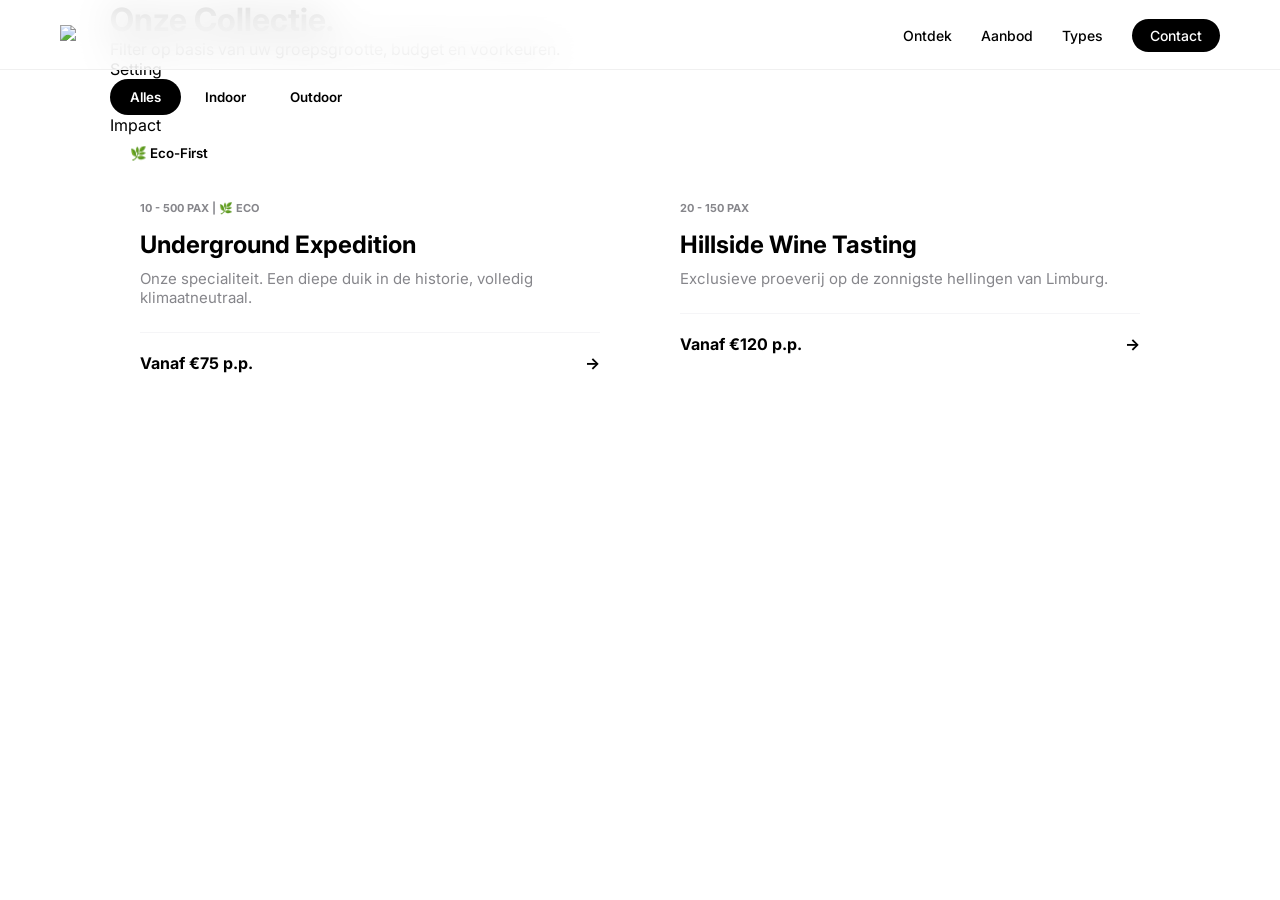
==== aanbod.html @ 2ffb5a2f "Create aanbod.html" ====
<!DOCTYPE html>
<html lang="nl">
<head>
    <meta charset="UTF-8">
    <meta name="viewport" content="width=device-width, initial-scale=1.0">
    <title>Aanbod | Wij zijn Valkenburg 2026</title>
    <link rel="stylesheet" href="style.css?v=1.2">
    <link href="https://fonts.googleapis.com/css2?family=Inter:wght@400;700;900&display=swap" rel="stylesheet">
</head>
<body class="bg-light">

    <nav class="navbar">
        <div class="nav-content">
            <a href="index.html"><img src="https://wijzijnvalkenburg.nl/wp-content/uploads/2020/06/Logo_WijzijnValkenburg_zwart.png" class="logo"></a>
            <div class="menu">
                <a href="index.html">Ontdek</a>
                <a href="aanbod.html" class="active">Aanbod</a>
                <a href="#types">Types</a>
                <a href="#contact" class="cta">Contact</a>
            </div>
        </div>
    </nav>

    <main class="container page-top">
        <header class="page-header">
            <h1>Onze Collectie.</h1>
            <p>Filter op basis van uw groepsgrootte, budget en voorkeuren.</p>
        </header>

        <div class="filter-section">
            <div class="filter-group">
                <span class="filter-label">Setting</span>
                <div class="pills">
                    <button class="pill active" onclick="filterType('all')">Alles</button>
                    <button class="pill" onclick="filterType('indoor')">Indoor</button>
                    <button class="pill" onclick="filterType('outdoor')">Outdoor</button>
                </div>
            </div>
            
            <div class="filter-group">
                <span class="filter-label">Impact</span>
                <div class="pills">
                    <button class="pill" onclick="filterType('eco')">🌿 Eco-First</button>
                </div>
            </div>
        </div>

        <div class="grid" id="eventGrid">
            <div class="card indoor eco" data-price="75" data-pax="500">
                <div class="card-top">10 - 500 PAX | 🌿 ECO</div>
                <h3>Underground Expedition</h3>
                <p>Onze specialiteit. Een diepe duik in de historie, volledig klimaatneutraal.</p>
                <div class="card-price">Vanaf €75 p.p. <span>→</span></div>
            </div>

            <div class="card outdoor" data-price="120" data-pax="150">
                <div class="card-top">20 - 150 PAX</div>
                <h3>Hillside Wine Tasting</h3>
                <p>Exclusieve proeverij op de zonnigste hellingen van Limburg.</p>
                <div class="card-price">Vanaf €120 p.p. <span>→</span></div>
            </div>
        </div>
    </main>

    <script>
        function filterType(type) {
            const cards = document.querySelectorAll('.card');
            const pills = document.querySelectorAll('.pill');
            
            pills.forEach(p => p.classList.remove('active'));
            event.target.classList.add('active');

            cards.forEach(card => {
                if (type === 'all' || card.classList.contains(type)) {
                    card.style.display = 'block';
                } else {
                    card.style.display = 'none';
                }
            });
        }
    </script>
</body>
</html>
---- style.css ----
* { margin: 0; padding: 0; box-sizing: border-box; }
body { font-family: 'Inter', sans-serif; background: #ffffff; color: #000; -webkit-font-smoothing: antialiased; }

.container { max-width: 1100px; margin: 0 auto; padding: 0 20px; }

/* Navbar */
.navbar { position: fixed; top: 0; width: 100%; height: 70px; background: rgba(255,255,255,0.8); backdrop-filter: blur(20px); z-index: 100; border-bottom: 1px solid #f0f0f0; }
.nav-content { max-width: 1200px; margin: 0 auto; display: flex; justify-content: space-between; align-items: center; height: 100%; padding: 0 20px; }
.logo { height: 25px; }
.menu a { text-decoration: none; color: #000; margin-left: 25px; font-size: 14px; font-weight: 500; }
.cta { background: #000; color: #fff !important; padding: 8px 18px; border-radius: 20px; }

/* Hero */
.hero { padding: 180px 0 100px; text-align: center; }
.badge { background: #f5f5f7; padding: 5px 15px; border-radius: 15px; font-size: 12px; font-weight: 700; margin-bottom: 20px; display: inline-block; }
.hero h1 { font-size: 90px; line-height: 0.9; letter-spacing: -4px; font-weight: 900; margin-bottom: 30px; }
.hero p { font-size: 20px; color: #86868b; max-width: 500px; margin: 0 auto 40px; }
.btn-primary { background: #000; color: #fff; padding: 18px 35px; border-radius: 30px; text-decoration: none; font-weight: 600; margin-right: 15px; display: inline-block; }
.btn-secondary { background: #f5f5f7; color: #000; padding: 18px 35px; border-radius: 30px; text-decoration: none; font-weight: 600; display: inline-block; }

/* Aanbod */
.section { padding: 80px 0; background: #f5f5f7; }
.title { font-size: 40px; font-weight: 800; margin-bottom: 40px; letter-spacing: -1px; }
.filter-bar { display: flex; gap: 10px; margin-bottom: 30px; }
.pill { background: #fff; border: none; padding: 10px 20px; border-radius: 20px; font-weight: 600; cursor: pointer; font-family: inherit; }
.pill.active { background: #000; color: #fff; }

.grid { display: grid; grid-template-columns: repeat(auto-fit, minmax(300px, 1fr)); gap: 20px; }
.card { background: #fff; padding: 30px; border-radius: 24px; transition: 0.3s; cursor: pointer; }
.card:hover { transform: translateY(-5px); box-shadow: 0 10px 30px rgba(0,0,0,0.05); }
.card-top { font-size: 11px; font-weight: 700; color: #86868b; text-transform: uppercase; margin-bottom: 15px; }
.card h3 { font-size: 24px; margin-bottom: 10px; }
.card p { color: #86868b; font-size: 15px; margin-bottom: 25px; }
.card-price { border-top: 1px solid #f5f5f7; padding-top: 20px; font-weight: 700; display: flex; justify-content: space-between; }

@media (max-width: 768px) {
    .hero h1 { font-size: 50px; letter-spacing: -2px; }
    .menu { display: none; }
}
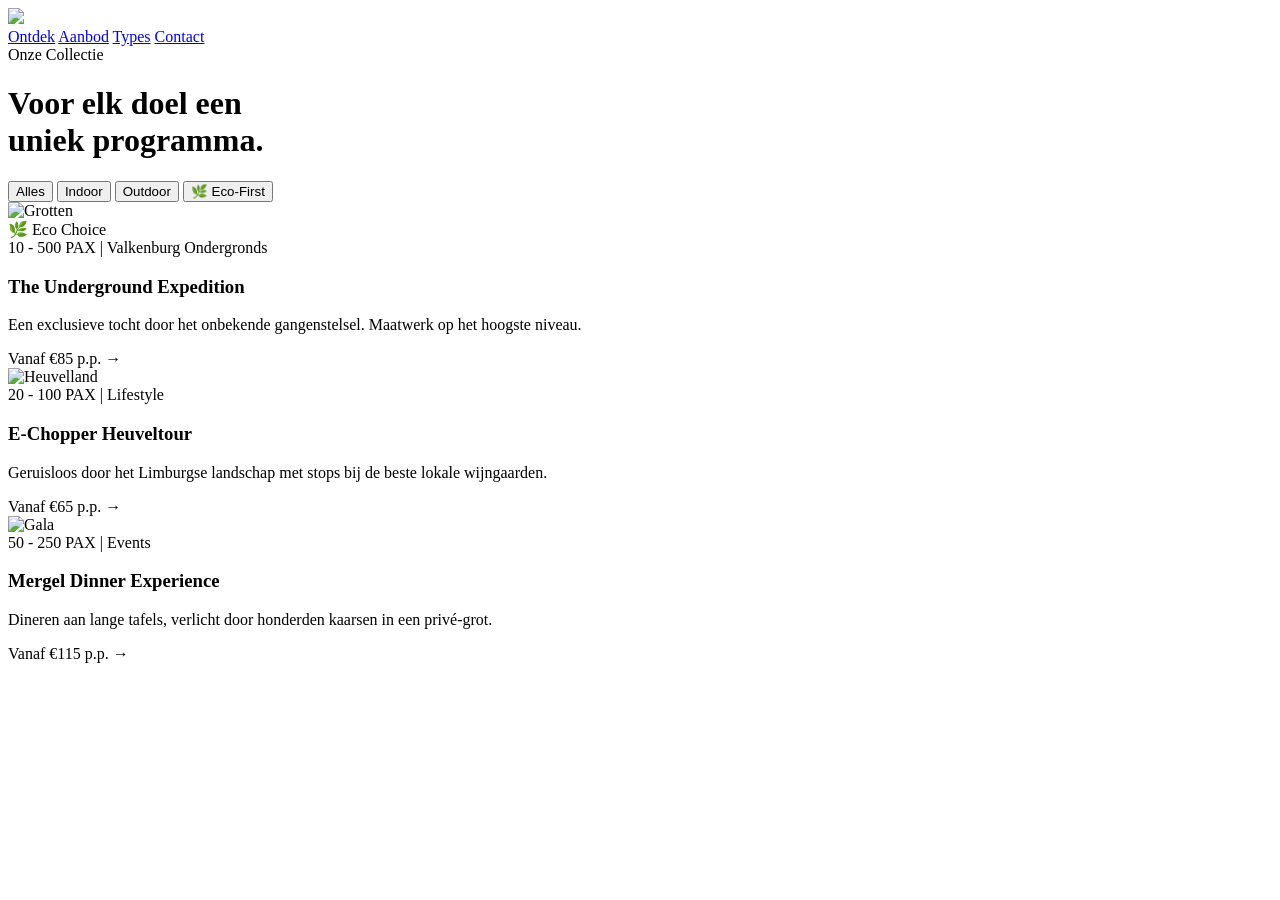
==== commit 2cf87176: "Update aanbod.html" ====
--- a/aanbod.html
+++ b/aanbod.html
@@ -3,8 +3,8 @@
 <head>
     <meta charset="UTF-8">
     <meta name="viewport" content="width=device-width, initial-scale=1.0">
-    <title>Aanbod | Wij zijn Valkenburg 2026</title>
-    <link rel="stylesheet" href="style.css?v=1.2">
+    <title>Collectie | Wij zijn Valkenburg</title>
+    <link rel="stylesheet" href="style.css?v=1.3">
     <link href="https://fonts.googleapis.com/css2?family=Inter:wght@400;700;900&display=swap" rel="stylesheet">
 </head>
 <body class="bg-light">
@@ -21,58 +21,78 @@
         </div>
     </nav>
 
-    <main class="container page-top">
-        <header class="page-header">
-            <h1>Onze Collectie.</h1>
-            <p>Filter op basis van uw groepsgrootte, budget en voorkeuren.</p>
-        </header>
+    <header class="aanbod-hero">
+        <div class="container">
+            <span class="badge-white">Onze Collectie</span>
+            <h1>Voor elk doel een<br>uniek programma.</h1>
+        </div>
+    </header>
 
-        <div class="filter-section">
-            <div class="filter-group">
-                <span class="filter-label">Setting</span>
-                <div class="pills">
+    <main class="container">
+        <div class="sticky-filter">
+            <div class="filter-wrapper">
+                <div class="filter-group">
                     <button class="pill active" onclick="filterType('all')">Alles</button>
                     <button class="pill" onclick="filterType('indoor')">Indoor</button>
                     <button class="pill" onclick="filterType('outdoor')">Outdoor</button>
-                </div>
-            </div>
-            
-            <div class="filter-group">
-                <span class="filter-label">Impact</span>
-                <div class="pills">
                     <button class="pill" onclick="filterType('eco')">🌿 Eco-First</button>
                 </div>
             </div>
         </div>
 
         <div class="grid" id="eventGrid">
-            <div class="card indoor eco" data-price="75" data-pax="500">
-                <div class="card-top">10 - 500 PAX | 🌿 ECO</div>
-                <h3>Underground Expedition</h3>
-                <p>Onze specialiteit. Een diepe duik in de historie, volledig klimaatneutraal.</p>
-                <div class="card-price">Vanaf €75 p.p. <span>→</span></div>
+            
+            <div class="event-card-v2 indoor eco">
+                <div class="card-img-wrapper">
+                    <img src="https://images.unsplash.com/photo-1510076857177-7470076d4098?q=80&w=1000&auto=format&fit=crop" alt="Grotten">
+                    <div class="card-tag">🌿 Eco Choice</div>
+                </div>
+                <div class="card-body">
+                    <span class="card-meta">10 - 500 PAX | Valkenburg Ondergronds</span>
+                    <h3>The Underground Expedition</h3>
+                    <p>Een exclusieve tocht door het onbekende gangenstelsel. Maatwerk op het hoogste niveau.</p>
+                    <div class="card-price-v2">Vanaf €85 p.p. <span class="arrow">→</span></div>
+                </div>
             </div>
 
-            <div class="card outdoor" data-price="120" data-pax="150">
-                <div class="card-top">20 - 150 PAX</div>
-                <h3>Hillside Wine Tasting</h3>
-                <p>Exclusieve proeverij op de zonnigste hellingen van Limburg.</p>
-                <div class="card-price">Vanaf €120 p.p. <span>→</span></div>
+            <div class="event-card-v2 outdoor">
+                <div class="card-img-wrapper">
+                    <img src="https://images.unsplash.com/photo-1542601906990-b4d3fb778b09?q=80&w=1000&auto=format&fit=crop" alt="Heuvelland">
+                </div>
+                <div class="card-body">
+                    <span class="card-meta">20 - 100 PAX | Lifestyle</span>
+                    <h3>E-Chopper Heuveltour</h3>
+                    <p>Geruisloos door het Limburgse landschap met stops bij de beste lokale wijngaarden.</p>
+                    <div class="card-price-v2">Vanaf €65 p.p. <span class="arrow">→</span></div>
+                </div>
             </div>
+
+            <div class="event-card-v2 indoor">
+                <div class="card-img-wrapper">
+                    <img src="https://images.unsplash.com/photo-1511795409834-ef04bbd61622?q=80&w=1000&auto=format&fit=crop" alt="Gala">
+                </div>
+                <div class="card-body">
+                    <span class="card-meta">50 - 250 PAX | Events</span>
+                    <h3>Mergel Dinner Experience</h3>
+                    <p>Dineren aan lange tafels, verlicht door honderden kaarsen in een privé-grot.</p>
+                    <div class="card-price-v2">Vanaf €115 p.p. <span class="arrow">→</span></div>
+                </div>
+            </div>
+
         </div>
     </main>
 
     <script>
         function filterType(type) {
-            const cards = document.querySelectorAll('.card');
+            const cards = document.querySelectorAll('.event-card-v2');
             const pills = document.querySelectorAll('.pill');
             
             pills.forEach(p => p.classList.remove('active'));
-            event.target.classList.add('active');
+            event.currentTarget.classList.add('active');
 
             cards.forEach(card => {
                 if (type === 'all' || card.classList.contains(type)) {
-                    card.style.display = 'block';
+                    card.style.display = 'flex';
                 } else {
                     card.style.display = 'none';
                 }
--- a/style.css
+++ b/style.css
@@ -1,39 +1,103 @@
-* { margin: 0; padding: 0; box-sizing: border-box; }
-body { font-family: 'Inter', sans-serif; background: #ffffff; color: #000; -webkit-font-smoothing: antialiased; }
+<!DOCTYPE html>
+<html lang="nl">
+<head>
+    <meta charset="UTF-8">
+    <meta name="viewport" content="width=device-width, initial-scale=1.0">
+    <title>Collectie | Wij zijn Valkenburg</title>
+    <link rel="stylesheet" href="style.css?v=1.3">
+    <link href="https://fonts.googleapis.com/css2?family=Inter:wght@400;700;900&display=swap" rel="stylesheet">
+</head>
+<body class="bg-light">
 
-.container { max-width: 1100px; margin: 0 auto; padding: 0 20px; }
+    <nav class="navbar">
+        <div class="nav-content">
+            <a href="index.html"><img src="https://wijzijnvalkenburg.nl/wp-content/uploads/2020/06/Logo_WijzijnValkenburg_zwart.png" class="logo"></a>
+            <div class="menu">
+                <a href="index.html">Ontdek</a>
+                <a href="aanbod.html" class="active">Aanbod</a>
+                <a href="#types">Types</a>
+                <a href="#contact" class="cta">Contact</a>
+            </div>
+        </div>
+    </nav>
 
-/* Navbar */
-.navbar { position: fixed; top: 0; width: 100%; height: 70px; background: rgba(255,255,255,0.8); backdrop-filter: blur(20px); z-index: 100; border-bottom: 1px solid #f0f0f0; }
-.nav-content { max-width: 1200px; margin: 0 auto; display: flex; justify-content: space-between; align-items: center; height: 100%; padding: 0 20px; }
-.logo { height: 25px; }
-.menu a { text-decoration: none; color: #000; margin-left: 25px; font-size: 14px; font-weight: 500; }
-.cta { background: #000; color: #fff !important; padding: 8px 18px; border-radius: 20px; }
+    <header class="aanbod-hero">
+        <div class="container">
+            <span class="badge-white">Onze Collectie</span>
+            <h1>Voor elk doel een<br>uniek programma.</h1>
+        </div>
+    </header>
 
-/* Hero */
-.hero { padding: 180px 0 100px; text-align: center; }
-.badge { background: #f5f5f7; padding: 5px 15px; border-radius: 15px; font-size: 12px; font-weight: 700; margin-bottom: 20px; display: inline-block; }
-.hero h1 { font-size: 90px; line-height: 0.9; letter-spacing: -4px; font-weight: 900; margin-bottom: 30px; }
-.hero p { font-size: 20px; color: #86868b; max-width: 500px; margin: 0 auto 40px; }
-.btn-primary { background: #000; color: #fff; padding: 18px 35px; border-radius: 30px; text-decoration: none; font-weight: 600; margin-right: 15px; display: inline-block; }
-.btn-secondary { background: #f5f5f7; color: #000; padding: 18px 35px; border-radius: 30px; text-decoration: none; font-weight: 600; display: inline-block; }
+    <main class="container">
+        <div class="sticky-filter">
+            <div class="filter-wrapper">
+                <div class="filter-group">
+                    <button class="pill active" onclick="filterType('all')">Alles</button>
+                    <button class="pill" onclick="filterType('indoor')">Indoor</button>
+                    <button class="pill" onclick="filterType('outdoor')">Outdoor</button>
+                    <button class="pill" onclick="filterType('eco')">🌿 Eco-First</button>
+                </div>
+            </div>
+        </div>
 
-/* Aanbod */
-.section { padding: 80px 0; background: #f5f5f7; }
-.title { font-size: 40px; font-weight: 800; margin-bottom: 40px; letter-spacing: -1px; }
-.filter-bar { display: flex; gap: 10px; margin-bottom: 30px; }
-.pill { background: #fff; border: none; padding: 10px 20px; border-radius: 20px; font-weight: 600; cursor: pointer; font-family: inherit; }
-.pill.active { background: #000; color: #fff; }
+        <div class="grid" id="eventGrid">
+            
+            <div class="event-card-v2 indoor eco">
+                <div class="card-img-wrapper">
+                    <img src="https://images.unsplash.com/photo-1510076857177-7470076d4098?q=80&w=1000&auto=format&fit=crop" alt="Grotten">
+                    <div class="card-tag">🌿 Eco Choice</div>
+                </div>
+                <div class="card-body">
+                    <span class="card-meta">10 - 500 PAX | Valkenburg Ondergronds</span>
+                    <h3>The Underground Expedition</h3>
+                    <p>Een exclusieve tocht door het onbekende gangenstelsel. Maatwerk op het hoogste niveau.</p>
+                    <div class="card-price-v2">Vanaf €85 p.p. <span class="arrow">→</span></div>
+                </div>
+            </div>
 
-.grid { display: grid; grid-template-columns: repeat(auto-fit, minmax(300px, 1fr)); gap: 20px; }
-.card { background: #fff; padding: 30px; border-radius: 24px; transition: 0.3s; cursor: pointer; }
-.card:hover { transform: translateY(-5px); box-shadow: 0 10px 30px rgba(0,0,0,0.05); }
-.card-top { font-size: 11px; font-weight: 700; color: #86868b; text-transform: uppercase; margin-bottom: 15px; }
-.card h3 { font-size: 24px; margin-bottom: 10px; }
-.card p { color: #86868b; font-size: 15px; margin-bottom: 25px; }
-.card-price { border-top: 1px solid #f5f5f7; padding-top: 20px; font-weight: 700; display: flex; justify-content: space-between; }
+            <div class="event-card-v2 outdoor">
+                <div class="card-img-wrapper">
+                    <img src="https://images.unsplash.com/photo-1542601906990-b4d3fb778b09?q=80&w=1000&auto=format&fit=crop" alt="Heuvelland">
+                </div>
+                <div class="card-body">
+                    <span class="card-meta">20 - 100 PAX | Lifestyle</span>
+                    <h3>E-Chopper Heuveltour</h3>
+                    <p>Geruisloos door het Limburgse landschap met stops bij de beste lokale wijngaarden.</p>
+                    <div class="card-price-v2">Vanaf €65 p.p. <span class="arrow">→</span></div>
+                </div>
+            </div>
 
-@media (max-width: 768px) {
-    .hero h1 { font-size: 50px; letter-spacing: -2px; }
-    .menu { display: none; }
-}
+            <div class="event-card-v2 indoor">
+                <div class="card-img-wrapper">
+                    <img src="https://images.unsplash.com/photo-1511795409834-ef04bbd61622?q=80&w=1000&auto=format&fit=crop" alt="Gala">
+                </div>
+                <div class="card-body">
+                    <span class="card-meta">50 - 250 PAX | Events</span>
+                    <h3>Mergel Dinner Experience</h3>
+                    <p>Dineren aan lange tafels, verlicht door honderden kaarsen in een privé-grot.</p>
+                    <div class="card-price-v2">Vanaf €115 p.p. <span class="arrow">→</span></div>
+                </div>
+            </div>
+
+        </div>
+    </main>
+
+    <script>
+        function filterType(type) {
+            const cards = document.querySelectorAll('.event-card-v2');
+            const pills = document.querySelectorAll('.pill');
+            
+            pills.forEach(p => p.classList.remove('active'));
+            event.currentTarget.classList.add('active');
+
+            cards.forEach(card => {
+                if (type === 'all' || card.classList.contains(type)) {
+                    card.style.display = 'flex';
+                } else {
+                    card.style.display = 'none';
+                }
+            });
+        }
+    </script>
+</body>
+</html>
